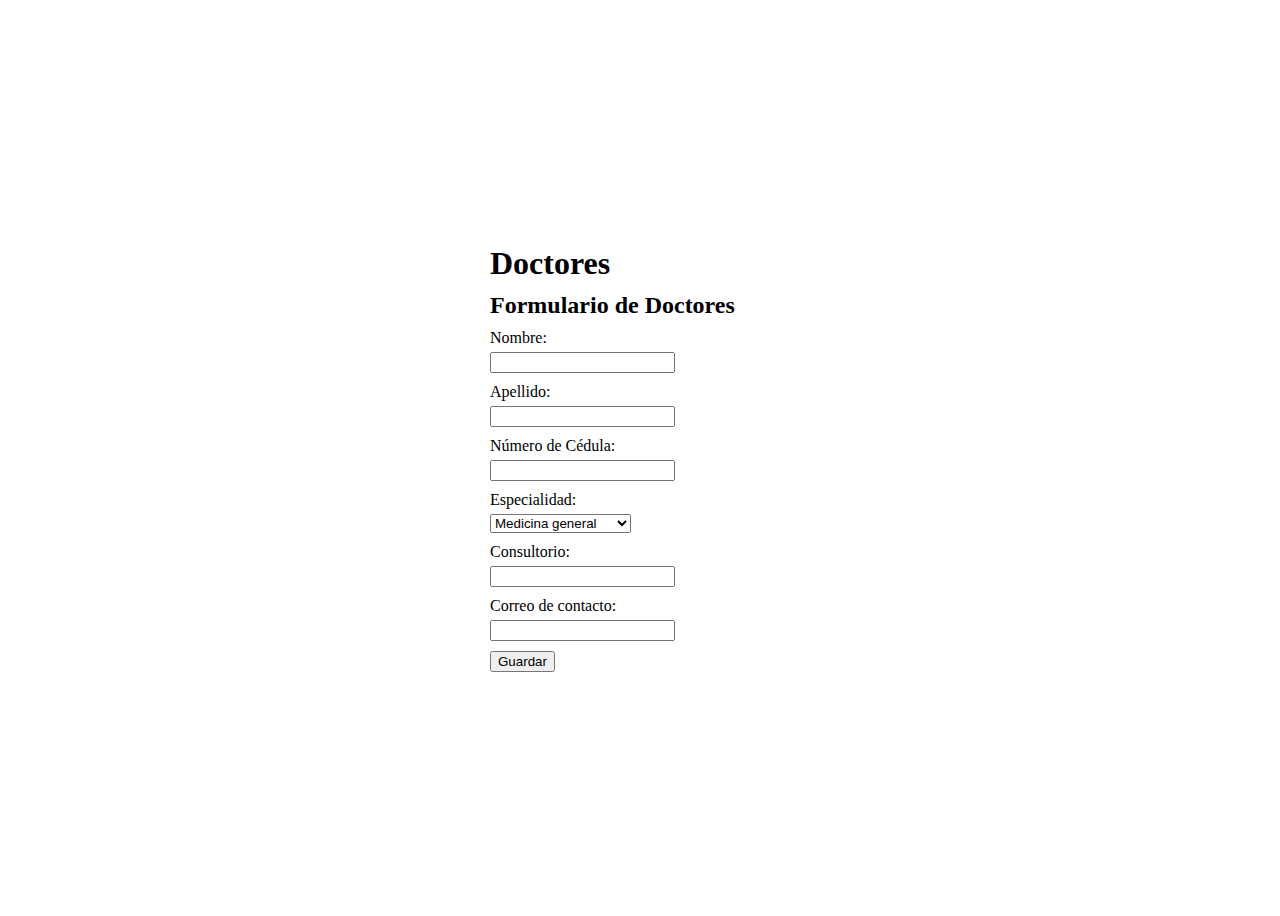
==== guardardoctores.html @ e086e3c4 "Subida de trabajo" ====
<!DOCTYPE html>
<html>
<head>
  <title>Informacion</title>
  <link rel="stylesheet" href="styles.css">
</head>
<body>

  <div class="form-container">
    <h1>Doctores</h1>

    <!-- Formulario para doctores -->
    <h2>Formulario de Doctores</h2>
  <form id="doctorForm">
    <div class="form-group">
    <label for="nombreDoctor">Nombre:</label>
    <input type="text" id="nombreDoctor" required>
  </div>

  <div class="form-group">  
  <label for="apellidoDoctor">Apellido:</label>
    <input type="text" id="apellidoDoctor" required>
  </div>
    <div  class="form-group">
    <label for="cedulaDoctor">Número de Cédula:</label>
    <input type="text" id="cedulaDoctor" required>
  </div>

  <div class="form-group">
  <label for="especialidadDoctor">Especialidad:</label>
    <select id="especialidadDoctor" required>
      <option value="Medicina general">Medicina general</option>
      <option value="Cardiología">Cardiología</option>
      <option value="Medicina interna">Medicina interna</option>
      <option value="Dermatología">Dermatología</option>
      <option value="Rehabilitación física">Rehabilitación física</option>
      <option value="Psicología">Psicología</option>
      <option value="Odontología">Odontología</option>
      <option value="Radiología">Radiología</option>
    </select>
  </div>  

  <div class="form-group">
  <label for="consultorioDoctor">Consultorio:</label>
    <input type="text" id="consultorioDoctor" required>
  </div>  

  <div class="form-group">
  <label for="correoDoctor">Correo de contacto:</label>
    <input type="email" id="correoDoctor" required>
  </div>  

    <button type="submit">Guardar</button>
  </form>
</div>
  <script src="agregardoctores.js"></script>
</body>
</html>
---- styles.css ----
body {
    display: grid;
    place-items: center;
    height: 100vh;
  }
  h1, h2 {
    margin-top: 0;
    margin-bottom: 10px;
  }
  .form-container {
    width: 300px;
  }

  .form-group {
    margin-bottom: 10px;
  }

  label {
    display: block;
    margin-bottom: 5px;
  }
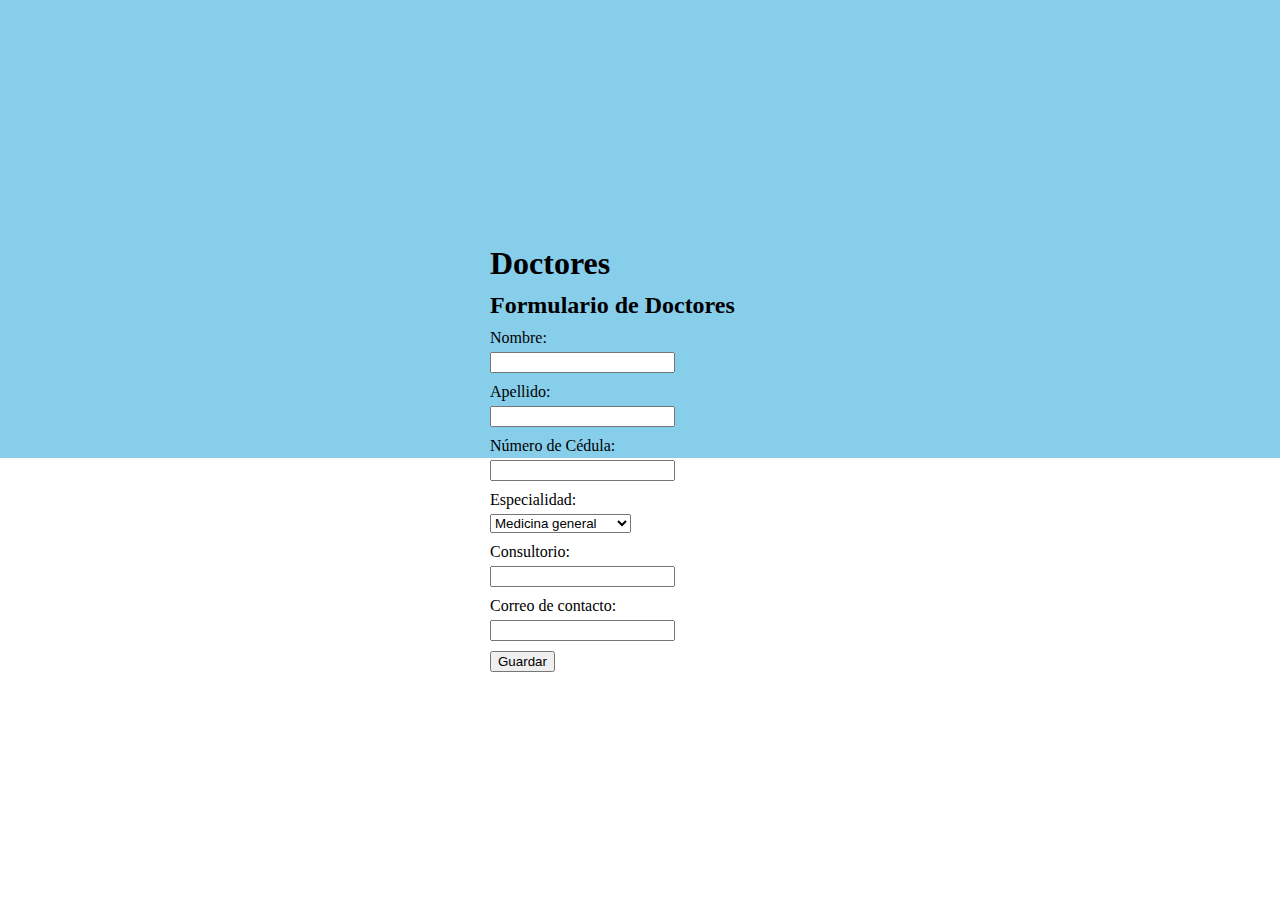
==== commit 506ecfce: "Add files via upload" ====
--- a/guardardoctores.html
+++ b/guardardoctores.html
@@ -1,58 +1,58 @@
-<!DOCTYPE html>
-<html>
-<head>
-  <title>Informacion</title>
-  <link rel="stylesheet" href="styles.css">
-</head>
-<body>
-
-  <div class="form-container">
-    <h1>Doctores</h1>
-
-    <!-- Formulario para doctores -->
-    <h2>Formulario de Doctores</h2>
-  <form id="doctorForm">
-    <div class="form-group">
-    <label for="nombreDoctor">Nombre:</label>
-    <input type="text" id="nombreDoctor" required>
-  </div>
-
-  <div class="form-group">  
-  <label for="apellidoDoctor">Apellido:</label>
-    <input type="text" id="apellidoDoctor" required>
-  </div>
-    <div  class="form-group">
-    <label for="cedulaDoctor">Número de Cédula:</label>
-    <input type="text" id="cedulaDoctor" required>
-  </div>
-
-  <div class="form-group">
-  <label for="especialidadDoctor">Especialidad:</label>
-    <select id="especialidadDoctor" required>
-      <option value="Medicina general">Medicina general</option>
-      <option value="Cardiología">Cardiología</option>
-      <option value="Medicina interna">Medicina interna</option>
-      <option value="Dermatología">Dermatología</option>
-      <option value="Rehabilitación física">Rehabilitación física</option>
-      <option value="Psicología">Psicología</option>
-      <option value="Odontología">Odontología</option>
-      <option value="Radiología">Radiología</option>
-    </select>
-  </div>  
-
-  <div class="form-group">
-  <label for="consultorioDoctor">Consultorio:</label>
-    <input type="text" id="consultorioDoctor" required>
-  </div>  
-
-  <div class="form-group">
-  <label for="correoDoctor">Correo de contacto:</label>
-    <input type="email" id="correoDoctor" required>
-  </div>  
-
-    <button type="submit">Guardar</button>
-  </form>
-</div>
-  <script src="agregardoctores.js"></script>
-</body>
-</html>
+<!DOCTYPE html>
+<html>
+<head>
+  <title>Informacion</title>
+  <link rel="stylesheet" href="styles.css">
+</head>
+<body>
+
+  <div class="form-container">
+    <h1>Doctores</h1>
+
+    <!-- Formulario para doctores -->
+    <h2>Formulario de Doctores</h2>
+  <form id="doctorForm">
+    <div class="form-group">
+    <label for="nombreDoctor">Nombre:</label>
+    <input type="text" id="nombreDoctor" required>
+  </div>
+
+  <div class="form-group">  
+  <label for="apellidoDoctor">Apellido:</label>
+    <input type="text" id="apellidoDoctor" required>
+  </div>
+    <div  class="form-group">
+    <label for="cedulaDoctor">Número de Cédula:</label>
+    <input type="text" id="cedulaDoctor" required>
+  </div>
+
+  <div class="form-group">
+  <label for="especialidadDoctor">Especialidad:</label>
+    <select id="especialidadDoctor" required>
+      <option value="Medicina general">Medicina general</option>
+      <option value="Cardiología">Cardiología</option>
+      <option value="Medicina interna">Medicina interna</option>
+      <option value="Dermatología">Dermatología</option>
+      <option value="Rehabilitación física">Rehabilitación física</option>
+      <option value="Psicología">Psicología</option>
+      <option value="Odontología">Odontología</option>
+      <option value="Radiología">Radiología</option>
+    </select>
+  </div>  
+
+  <div class="form-group">
+  <label for="consultorioDoctor">Consultorio:</label>
+    <input type="text" id="consultorioDoctor" required>
+  </div>  
+
+  <div class="form-group">
+  <label for="correoDoctor">Correo de contacto:</label>
+    <input type="email" id="correoDoctor" required>
+  </div>  
+
+    <button type="submit">Guardar</button>
+  </form>
+</div>
+  <script src="agregardoctores.js"></script>
+</body>
+</html>
--- a/styles.css
+++ b/styles.css
@@ -1,21 +1,96 @@
-body {
-    display: grid;
-    place-items: center;
-    height: 100vh;
-  }
-  h1, h2 {
-    margin-top: 0;
-    margin-bottom: 10px;
-  }
-  .form-container {
-    width: 300px;
-  }
-
-  .form-group {
-    margin-bottom: 10px;
-  }
-
-  label {
-    display: block;
-    margin-bottom: 5px;
-  }
+body 
+{
+    display: grid;
+    place-items: center;
+    height: 100vh;
+  }
+  h1, h2 {
+    margin-top: 0;
+    margin-bottom: 10px;
+  }
+  .form-container {
+    width: 300px;
+  }
+
+  .form-group {
+    margin-bottom: 10px;
+  }
+
+  label {
+    display: block;
+    margin-bottom: 5px;
+  }
+  table {
+    width: 100%;
+    border-collapse: collapse;
+    margin-bottom: 20px;
+  }
+  
+  /* Estilo del encabezado de la tabla */
+  th {
+    background-color: #f2f2f2;
+    font-weight: bold;
+    text-align: left;
+    padding: 10px;
+  }
+  
+  /* Estilo de las celdas de la tabla */
+  td {
+    border: 1px solid #ccc;
+    padding: 10px;
+  }
+  
+  /* Estilo de las celdas de encabezado de la tabla */
+  th, td {
+    text-align: left;
+  }
+  
+  /* Estilos alternativos para las filas */
+  tr:nth-child(even) {
+    background-color: #f9f9f9;
+  }
+  
+  /* Estilo para resaltar las filas al pasar el ratón */
+  tr:hover {
+    background-color: #e0e0e0;
+  }
+  body {
+    background-image: linear-gradient(to bottom, #87CEEB 50%, #ffffff 50%);
+    background-repeat: no-repeat;
+    background-size: cover;
+  }
+table {
+  width: 100%;
+  border-collapse: collapse;
+  margin-bottom: 20px;
+  font-size: 20px; /* Tamaño de las letras para la tabla */
+}
+
+/* Estilo del encabezado de la tabla */
+th {
+  background-color: #f2f2f2;
+  font-weight: bold;
+  text-align: left;
+  padding: 10px;
+}
+
+/* Estilo de las celdas de la tabla */
+td {
+  border: 1px solid #ccc;
+  padding: 10px;
+}
+
+/* Estilo de las celdas de encabezado de la tabla */
+th, td {
+  text-align: left;
+}
+
+/* Estilos alternativos para las filas */
+tr:nth-child(even) {
+  background-color: #f9f9f9;
+}
+
+/* Estilo para resaltar las filas al pasar el ratón */
+tr:hover {
+  background-color: #e0e0e0;
+}